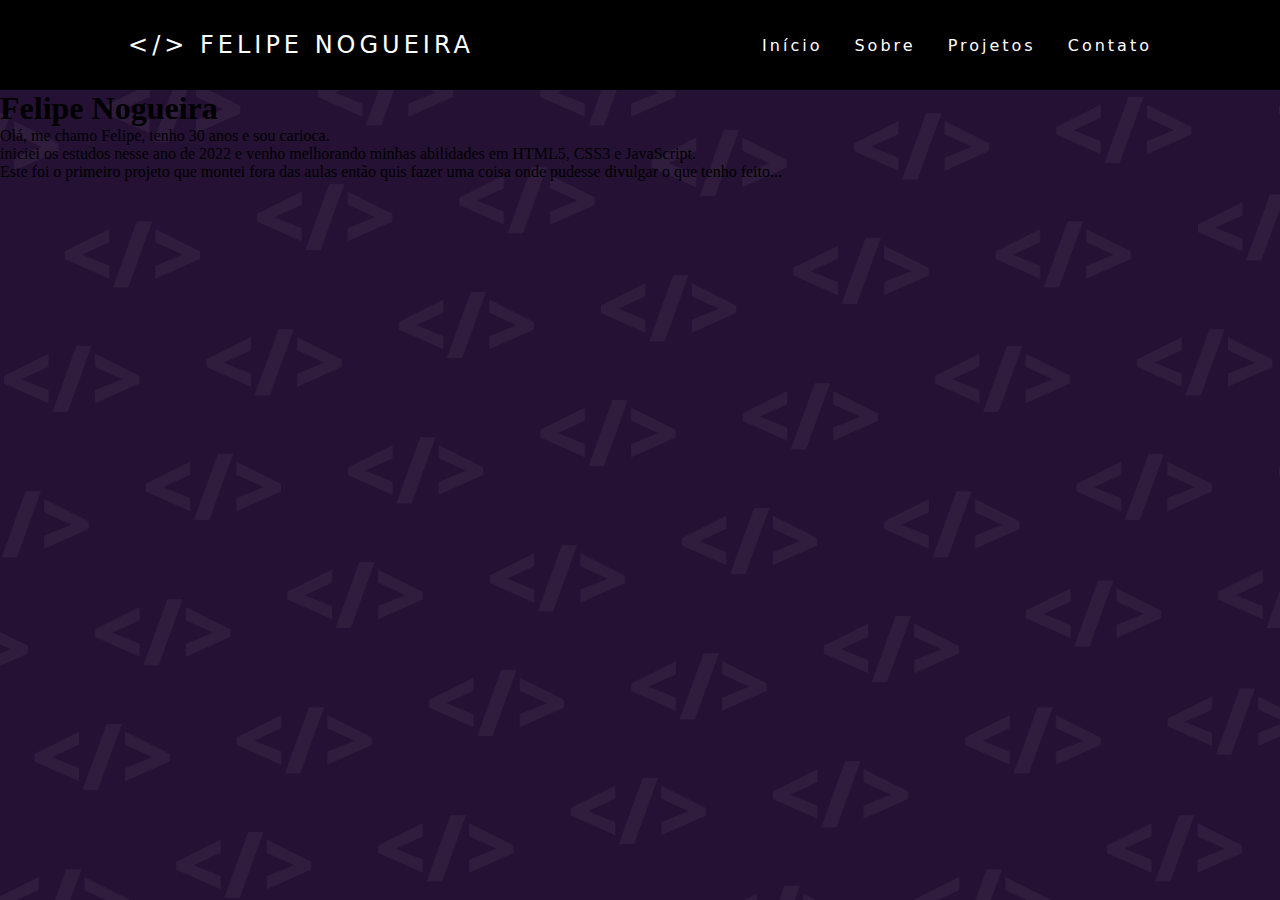
==== isobre.html @ eea4e70e "Add files via upload" ====
<!DOCTYPE html>
<html lang="pt-br">
<head>
    <meta charset="UTF-8">
    <meta http-equiv="X-UA-Compatible" content="IE=edge">
    <meta name="viewport" content="width=device-width, initial-scale=1.0">
    <link rel="shortcut icon" href="imagens/favicon.png" type="image/x-icon">
    <title>Felipe Nogueira</title>
    <link rel="stylesheet" href="style.css">
</head>
<body>
    <header>
        <nav>
            <a class="logo" href="index.html"> &lt;/&gt; Felipe Nogueira</a>
            <div class="mobile-menu">
                <div class="line1"></div>
                <div class="line2"></div>
                <div class="line3"></div>
            </div>
            <ul class="nav-list">
                <li><a href="index.html">Início</a></li>
                <li><a href="isobre.html">Sobre</a></li>
                <li><a href="#">Projetos</a></li>
                <li><a href="#">Contato</a></li>           
            </ul>
        </nav>
    </header>
    <main>
        <div class="text">
            <h1>Felipe Nogueira</h1>
            <p>Olá, me chamo Felipe, tenho 30 anos e sou carioca. <br>
            iniciei os estudos nesse ano de 2022 e venho melhorando minhas abilidades em HTML5, CSS3 e JavaScript. <br>
            Este foi o primeiro projeto que montei fora das aulas então quis fazer uma coisa onde pudesse divulgar o que tenho feito...
            </p>
            </div>
    </main>
</body>
<script src="script.js"></script>
</html>
---- style.css ----
* {
    margin: 0;
    padding: 0;
}

a {
    color: #fff;
    text-decoration: none;
    transition: 0.3s;
}

a:hover {
    opacity: 0.6;
}

.logo {
    font-size: 24px;
    text-transform: uppercase;
    letter-spacing: 4px;
}

nav {
    display: flex;
    justify-content: space-around;
    align-items: center;
    font-family: system-ui, -apple-system, BlinkMacSystemFont, 'Segoe UI', Roboto, Oxygen, Ubuntu, Cantarell, 'Open Sans', 'Helvetica Neue', sans-serif;
    background: black;
    height: 10vh;
}

main {
    background: url("imagens/background.png") no-repeat center center;
    background-size: cover;
    height: 90vh;
}

.nav-list {
    list-style: none;
    display: flex;
}

.nav-list li {
    letter-spacing: 3px;
    margin-left: 32px;
}

.mobile-menu {
    display: none;
    cursor: pointer;
}

.mobile-menu div {
    width: 32px;
    height: 2px;
    background: #fff;
    margin: 8px;
    transition: 0.3s;
}

@media (max-width: 999px) {
    body {
        overflow-x: hidden;
    }
    .nav-list {
        position: absolute;
        top: 10vh;
        right: 0;
        width: 50vw;
        height: 90vh;
        background: black;
        flex-direction: column;
        align-items: center;
        transform: translateX(100%);
        transition: transform 0.3s ease-in;
    }
    .nav-list li {
        margin-left: 0;
        margin-top: 60px;
        opacity: 0;
    }
    .mobile-menu {
        display: block;
    }
}

.nav-list.active {
    transform: translateX(0);
}

@keyframes navLinkFade {
    from {
        opacity: 0;
        transform: translateX(80px);
    }
    to {
        opacity: 1;
        transform: translateX(0);
    }
}

.mobile-menu.active .line1 {
    transform: rotate(-45deg) translate(-8px, 8px);
}

.mobile-menu.active .line2 {
    opacity: 0;
}

.mobile-menu.active .line3 {
    transform: rotate(45deg) translate(-5px, -7px)
}
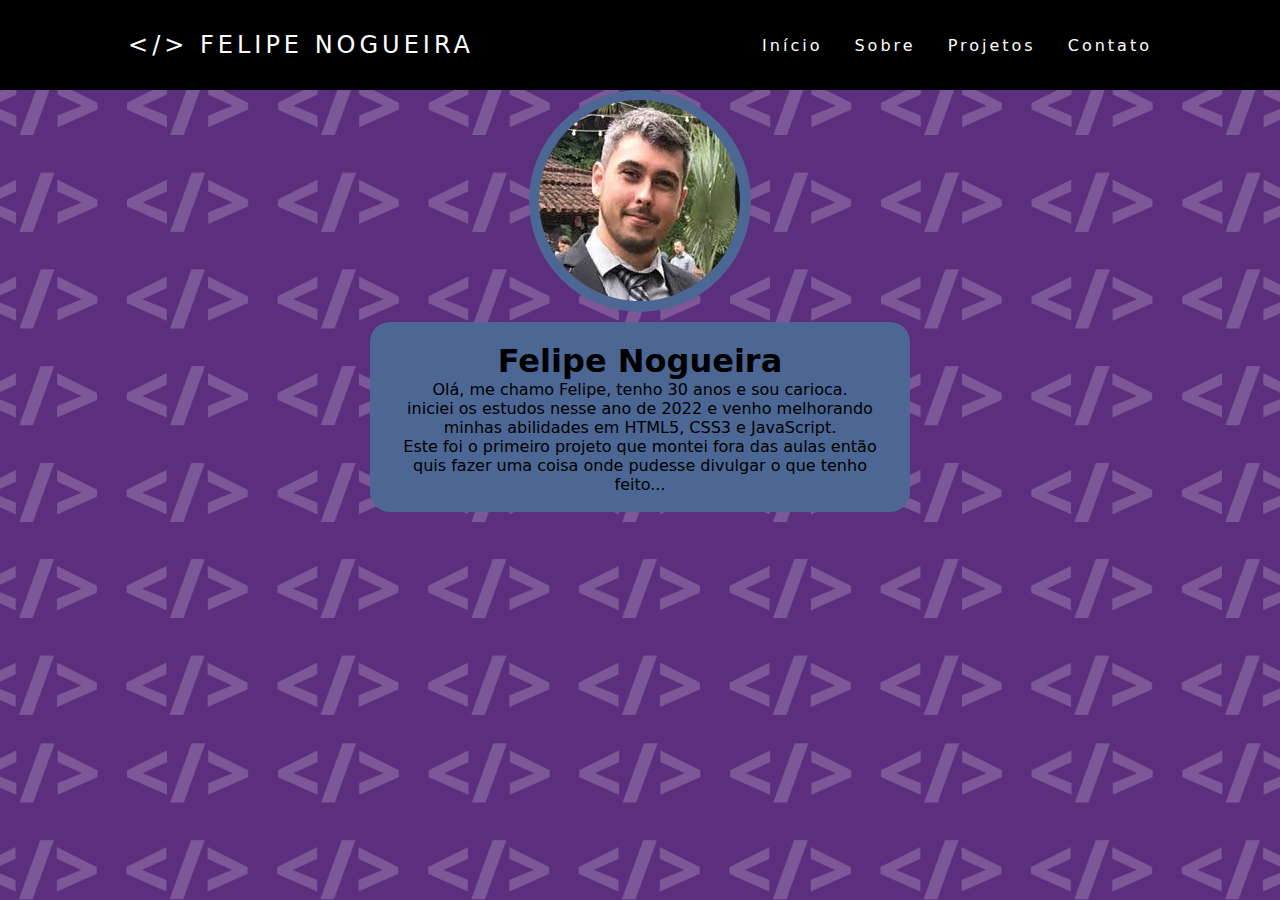
==== commit ba372ca1: "Add files via upload" ====
--- a/isobre.html
+++ b/isobre.html
@@ -26,6 +26,7 @@
         </nav>
     </header>
     <main>
+        <img class="myphoto" src="imagens/minha foto.png" alt="minha foto">
         <div class="text">
             <h1>Felipe Nogueira</h1>
             <p>Olá, me chamo Felipe, tenho 30 anos e sou carioca. <br>
--- a/style.css
+++ b/style.css
@@ -29,7 +29,7 @@
 }
 
 main {
-    background: url("imagens/background.png") no-repeat center center;
+    background: url("imagens/bgteste.png") no-repeat center center;
     background-size: cover;
     height: 90vh;
 }
@@ -109,3 +109,27 @@
 .mobile-menu.active .line3 {
     transform: rotate(45deg) translate(-5px, -7px)
 }
+
+h1, p{
+    font-family: system-ui, -apple-system, BlinkMacSystemFont, 'Segoe UI', Roboto, Oxygen, Ubuntu, Cantarell, 'Open Sans', 'Helvetica Neue', sans-serif;
+    text-align: center;
+}
+
+.text {
+    display: block;
+    height: 150px;
+    width: 500px;
+    background-color: #4C6793;
+    margin: auto;
+    margin-top: 10px;
+    padding: 20px;
+    border-radius: 20px;
+}
+
+.myphoto {
+    display: block;
+    background-color: #4C6793;
+    border-radius: 120px;
+    padding: 8px;
+    margin: auto;
+}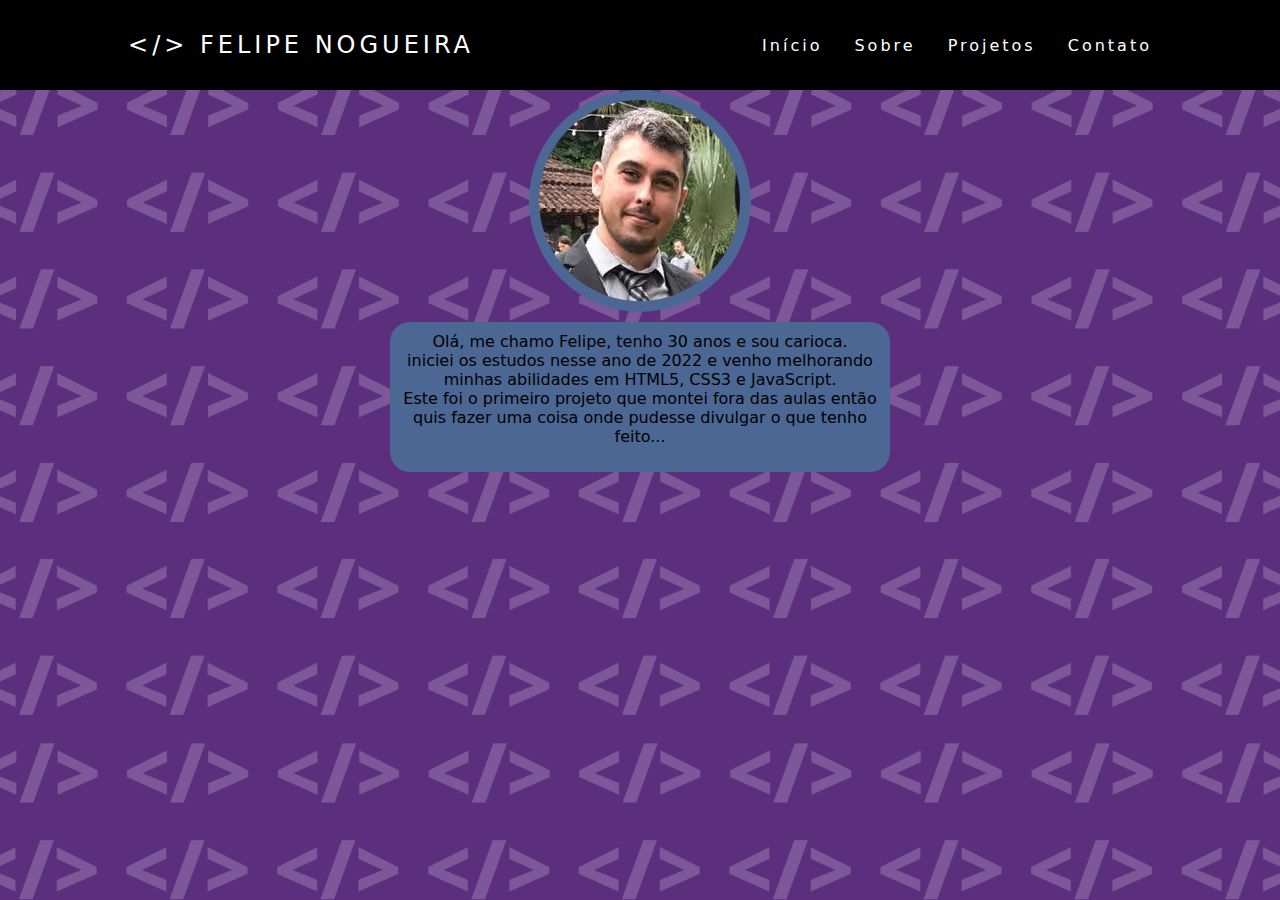
==== commit fad921df: "Add files via upload" ====
--- a/isobre.html
+++ b/isobre.html
@@ -28,7 +28,6 @@
     <main>
         <img class="myphoto" src="imagens/minha foto.png" alt="minha foto">
         <div class="text">
-            <h1>Felipe Nogueira</h1>
             <p>Olá, me chamo Felipe, tenho 30 anos e sou carioca. <br>
             iniciei os estudos nesse ano de 2022 e venho melhorando minhas abilidades em HTML5, CSS3 e JavaScript. <br>
             Este foi o primeiro projeto que montei fora das aulas então quis fazer uma coisa onde pudesse divulgar o que tenho feito...
--- a/style.css
+++ b/style.css
@@ -72,6 +72,7 @@
         align-items: center;
         transform: translateX(100%);
         transition: transform 0.3s ease-in;
+        display: none;
     }
     .nav-list li {
         margin-left: 0;
@@ -85,12 +86,13 @@
 
 .nav-list.active {
     transform: translateX(0);
+    display: flex;
 }
 
 @keyframes navLinkFade {
     from {
         opacity: 0;
-        transform: translateX(80px);
+        transform: translateX(50px);
     }
     to {
         opacity: 1;
@@ -113,17 +115,24 @@
 h1, p{
     font-family: system-ui, -apple-system, BlinkMacSystemFont, 'Segoe UI', Roboto, Oxygen, Ubuntu, Cantarell, 'Open Sans', 'Helvetica Neue', sans-serif;
     text-align: center;
+    padding: 10px;
 }
 
 .text {
-    display: block;
+    display: flex;
     height: 150px;
     width: 500px;
     background-color: #4C6793;
     margin: auto;
     margin-top: 10px;
-    padding: 20px;
     border-radius: 20px;
+}
+
+@media (max-width: 999px) {
+    .text {
+        height: 215px;
+        width: 300px;
+    }
 }
 
 .myphoto {
